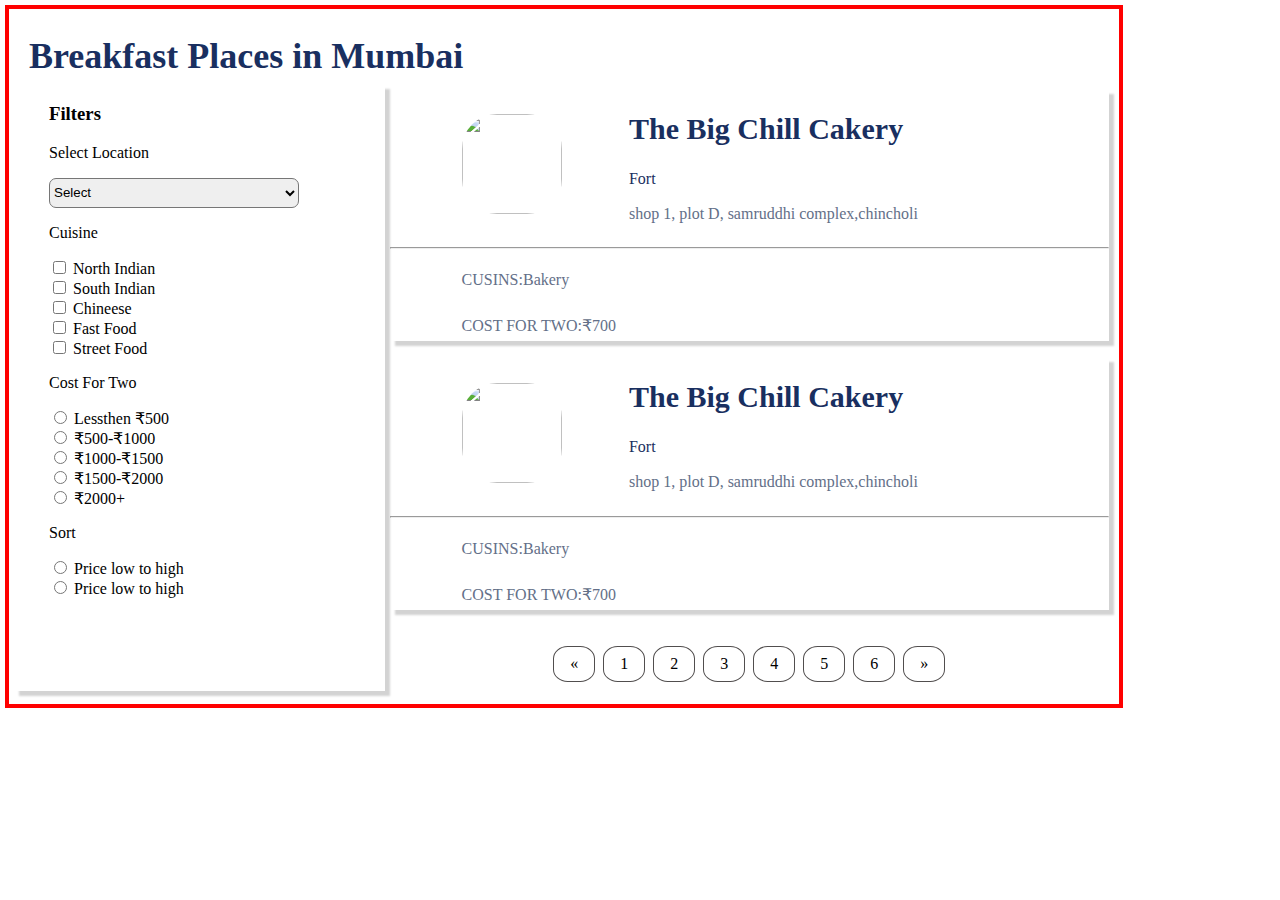
==== indexrf.html @ e5d4ecbd "Add files via upload" ====
<!DOCTYPE html>
<html lang="en">
<head>
    <meta charset="UTF-8">
    <meta http-equiv="X-UA-Compatible" content="IE=edge">
    <meta name="viewport" content="width=device-width, initial-scale=1.0">
    <title>Assignment</title>
    <link rel="stylesheet" href="stylerf.css">
</head>
<body>

    <h1 class="heading">Breakfast Places in Mumbai</h1>
    <div class="main-section">
        <section class="left-section">
            <h3 class="filter-heading">Filters</h3>
            <p>Select Location</p>

            <select name="locations" id="locations">
                <option value="0">Select</option>
                <option value="1">Location1</option>
                <option value="2">Location2</option>
                <option value="3">Location3</option>
                <option value="4">Location4</option>
            </select>

            <p>Cuisine</p>

            <div>
                <input type="checkbox" name="checkbox1" value="1">
                <label for="checkbox1">North Indian</label>
            </div>

            <div>
                <input type="checkbox" name="checbox2" value="2">
                <label for="checkbox2">South Indian</label>
            </div>

            <div>
                <input type="checkbox" name="checkbox3" value="3">
                <label for="checkbox3">Chineese</label>
            </div>

            <div>
                <input type="checkbox" name="checkbox4" value="4">
                <label for="checkbox4">Fast Food</label>
            </div>

            <div>
                <input type="checkbox" name="checkbox5" value="5">
                <label for="checkbox5">Street Food</label>
            </div>

            <p>Cost For Two</p>

            <div>
                <input type="radio" name="radio1" value1>
                <label for="radio1">Lessthen ₹500</label>
            </div>

            <div>
                <input type="radio" name="radio2" value="2">
                <label for="radio2">₹500-₹1000</label>
            </div>

            <div>
                <input type="radio" name="radio3" value="3">
                <label for="radio3">₹1000-₹1500</label>
            </div>

            <div>
                <input type="radio" name="radio4" value="4">
                <label for="radio4">₹1500-₹2000</label>
            </div>

            <div>
                <input type="radio" name="radio5" value="5">
                <label for="radio5">₹2000+</label>
            </div>

            <p>Sort</p>

            <div>
                <input type="radio" name="radio1" value="1">
                <label for="radio1">Price low to high</label>
            </div>

            <div>
                <input type="radio" name="radio1" value="1">
                <label for="radio1">Price low to high</label>
            </div>

        </section>
    
    <section class="right-section">

        <div class="top-div">
            <div class="container">
            
                <img src="D:\Edureka\EDUREKA\assignment reference document\breakfast.jpg" class="img">
                <div>
                    <h2 class="resto-name">The Big Chill Cakery</h2>
                    <p class="resto-location">Fort</p>
                    <p class="resto-address">shop 1, plot D, samruddhi complex,chincholi</p>
                </div>
            </div>
    
            <hr>
    
            <div class="bakery">
                <p>CUSINS:Bakery</p>
                <p>COST FOR TWO:₹700</p>
            </div>
        </div>
            

        <div class="bottom-div">
            <div class="container">
            
                <img src="D:\Edureka\EDUREKA\assignment reference document\breakfast.jpg" class="img">
                
                  <div>
                    <h2 class="resto-name">The Big Chill Cakery</h2>
                    <p class="resto-location">Fort</p>
                    <p class="resto-address">shop 1, plot D, samruddhi complex,chincholi</p>
                  </div>
                
                
            </div>
    
            <hr>
    
            <div class="bakery">
                <p>CUSINS:Bakery</p>
                <p>COST FOR TWO:₹700</p>
            </div>
    
        </div>

        <div class="center">
          <div class="pagination">
            <a href="#">&laquo;</a>
            <a href="#">1</a>
            <a href="#">2</a>
            <a href="#">3</a>
            <a href="#">4</a>
            <a href="#">5</a>
            <a href="#">6</a>
            <a href="#">&raquo;</a>
          </div>
        </div>

        

    </section>


    </div>

    
</body>
</html>
---- stylerf.css ----
body{
    margin: 5px;
    padding: 5px;
    height: 685px;
    border: 4px solid red;
    width: 1100px; 
    
}

.main-section{
    display: flex;
}

.heading{
    font-family: Poppins;
    font-size: 36px;
    font-weight: bold;
    font-stretch: normal;
    font-style: normal;
    line-height: 1;
    letter-spacing: normal;
    text-align: left;
    color: #192f60;
    margin-bottom: 10px;
    margin-left: 15px;
}
.left-section{
    width: 350px;
    justify-self:start ;
    box-shadow: 5px 5px 2px 0 lightgray;
    padding-left: 35px;
}

#locations{
    width: 250px;
    height: 30px;
    border-radius:7px ;
}


.right-section{
    width: 750px;
    justify-self: left;
    box-shadow: #636f88;
    margin: 5px;
    
}

.top-div{
    box-shadow: 5px 5px 2px 0 lightgray;
}

.bottom-div{
    box-shadow: 5px 5px 2px 0 lightgray;
}

.container{
    display: flex;
    align-items: center;
    margin-left: 10%;
}

.img {
    width: 100px;
    height: 100px;
    border-radius: 35px;
    margin-right: 5%;
    
}

.resto-name {
    font-family: Poppins;
    font-size: 30px;
    font-weight: 600;
    font-stretch: normal;
    font-style: normal;
    line-height: 1;
    letter-spacing: normal;
    text-align: left;
    color: #192f60;
    padding-left: 35px;
}
.resto-location {
    font-family: Poppins;
    font-size: 16px;
    font-weight: 500;
    font-stretch: normal;
    font-style: normal;
    line-height: 1.2;
    letter-spacing: normal;
    text-align: left;
    color: #192f60;
    padding-left: 35px;
}
.resto-address {
    font-family: Poppins;
    font-size: 16px;
    font-weight: normal;
    font-stretch: normal;
    font-style: normal;
    line-height: 1.2;
    letter-spacing: normal;
    text-align: left;
    color: #636f88;
    padding-left: 35px;
}

.bakery{
    font-family: Poppins;
    font-size: 16px;
    font-weight: normal;
    font-stretch: normal;
    font-style: normal;
    line-height: 1.88;
    letter-spacing: normal;
    text-align: left;
    color: #636f88;
    margin-left: 10%;
}

.pagination {
    display: inline-block;
   padding-top: 20px;
   border-radius: 5px;
  }
  
  .center {
    text-align: center;
  }
  
  .pagination {
    display: inline-block;
    border-radius: 5px;
  }
  
  .pagination a {
    color: black;
    float: left;
    padding:8px 16px;
    text-decoration: none;
    transition: background-color .3s;
    border: 1px solid rgb(81, 78, 78);
    margin: 0 4px;
    border-radius: 35%;
    
  }
  
  
  
  .pagination a:hover:not(.active) {background-color: rgb(166, 172, 167);}
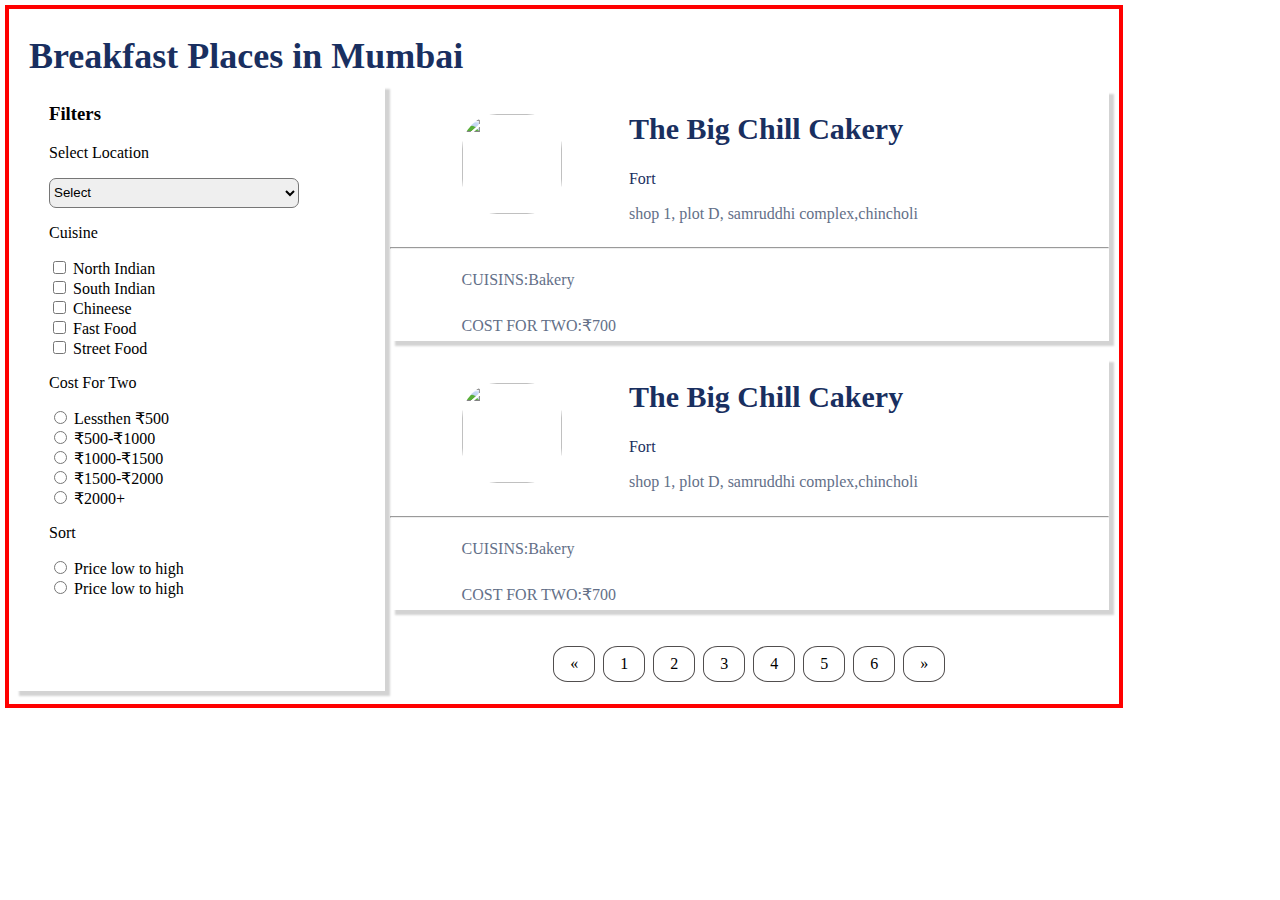
==== commit d1d1a409: "Add files via upload" ====
--- a/indexrf.html
+++ b/indexrf.html
@@ -1,5 +1,6 @@
 <!DOCTYPE html>
 <html lang="en">
+
 <head>
     <meta charset="UTF-8">
     <meta http-equiv="X-UA-Compatible" content="IE=edge">
@@ -7,6 +8,7 @@
     <title>Assignment</title>
     <link rel="stylesheet" href="stylerf.css">
 </head>
+
 <body>
 
     <h1 class="heading">Breakfast Places in Mumbai</h1>
@@ -90,72 +92,73 @@
             </div>
 
         </section>
-    
-    <section class="right-section">
 
-        <div class="top-div">
-            <div class="container">
-            
-                <img src="D:\Edureka\EDUREKA\assignment reference document\breakfast.jpg" class="img">
-                <div>
-                    <h2 class="resto-name">The Big Chill Cakery</h2>
-                    <p class="resto-location">Fort</p>
-                    <p class="resto-address">shop 1, plot D, samruddhi complex,chincholi</p>
+        <section class="right-section">
+
+            <div class="top-div">
+                <div class="container">
+
+                    <img src="D:\Edureka\EDUREKA\assignment reference document\breakfast.jpg" class="img">
+                    <div>
+                        <h2 class="resto-name">The Big Chill Cakery</h2>
+                        <p class="resto-location">Fort</p>
+                        <p class="resto-address">shop 1, plot D, samruddhi complex,chincholi</p>
+                    </div>
+                </div>
+
+                <hr>
+
+                <div class="bakery">
+                    <p>CUISINS:Bakery</p>
+                    <p>COST FOR TWO:₹700</p>
                 </div>
             </div>
-    
-            <hr>
-    
-            <div class="bakery">
-                <p>CUSINS:Bakery</p>
-                <p>COST FOR TWO:₹700</p>
+
+
+            <div class="bottom-div">
+                <div class="container">
+
+                    <img src="D:\Edureka\EDUREKA\assignment reference document\breakfast.jpg" class="img">
+
+                    <div>
+                        <h2 class="resto-name">The Big Chill Cakery</h2>
+                        <p class="resto-location">Fort</p>
+                        <p class="resto-address">shop 1, plot D, samruddhi complex,chincholi</p>
+                    </div>
+
+
+                </div>
+
+                <hr>
+
+                <div class="bakery">
+                    <p>CUISINS:Bakery</p>
+                    <p>COST FOR TWO:₹700</p>
+                </div>
+
             </div>
-        </div>
-            
 
-        <div class="bottom-div">
-            <div class="container">
-            
-                <img src="D:\Edureka\EDUREKA\assignment reference document\breakfast.jpg" class="img">
-                
-                  <div>
-                    <h2 class="resto-name">The Big Chill Cakery</h2>
-                    <p class="resto-location">Fort</p>
-                    <p class="resto-address">shop 1, plot D, samruddhi complex,chincholi</p>
-                  </div>
-                
-                
+            <div class="center">
+                <div class="pagination">
+                    <a href="#">&laquo;</a>
+                    <a href="#">1</a>
+                    <a href="#">2</a>
+                    <a href="#">3</a>
+                    <a href="#">4</a>
+                    <a href="#">5</a>
+                    <a href="#">6</a>
+                    <a href="#">&raquo;</a>
+                </div>
             </div>
-    
-            <hr>
-    
-            <div class="bakery">
-                <p>CUSINS:Bakery</p>
-                <p>COST FOR TWO:₹700</p>
-            </div>
-    
-        </div>
 
-        <div class="center">
-          <div class="pagination">
-            <a href="#">&laquo;</a>
-            <a href="#">1</a>
-            <a href="#">2</a>
-            <a href="#">3</a>
-            <a href="#">4</a>
-            <a href="#">5</a>
-            <a href="#">6</a>
-            <a href="#">&raquo;</a>
-          </div>
-        </div>
 
-        
 
-    </section>
+        </section>
 
 
     </div>
 
-    
+
 </body>
+
 </html>--- a/stylerf.css
+++ b/stylerf.css
@@ -1,17 +1,17 @@
-body{
+body {
     margin: 5px;
     padding: 5px;
     height: 685px;
     border: 4px solid red;
-    width: 1100px; 
-    
-}
-
-.main-section{
+    width: 1100px;
+
+}
+
+.main-section {
     display: flex;
 }
 
-.heading{
+.heading {
     font-family: Poppins;
     font-size: 36px;
     font-weight: bold;
@@ -24,37 +24,38 @@
     margin-bottom: 10px;
     margin-left: 15px;
 }
-.left-section{
+
+.left-section {
     width: 350px;
-    justify-self:start ;
+    justify-self: start;
     box-shadow: 5px 5px 2px 0 lightgray;
     padding-left: 35px;
 }
 
-#locations{
+#locations {
     width: 250px;
     height: 30px;
-    border-radius:7px ;
-}
-
-
-.right-section{
+    border-radius: 7px;
+}
+
+
+.right-section {
     width: 750px;
     justify-self: left;
     box-shadow: #636f88;
     margin: 5px;
-    
-}
-
-.top-div{
+
+}
+
+.top-div {
     box-shadow: 5px 5px 2px 0 lightgray;
 }
 
-.bottom-div{
+.bottom-div {
     box-shadow: 5px 5px 2px 0 lightgray;
 }
 
-.container{
+.container {
     display: flex;
     align-items: center;
     margin-left: 10%;
@@ -65,7 +66,7 @@
     height: 100px;
     border-radius: 35px;
     margin-right: 5%;
-    
+
 }
 
 .resto-name {
@@ -80,6 +81,7 @@
     color: #192f60;
     padding-left: 35px;
 }
+
 .resto-location {
     font-family: Poppins;
     font-size: 16px;
@@ -92,6 +94,7 @@
     color: #192f60;
     padding-left: 35px;
 }
+
 .resto-address {
     font-family: Poppins;
     font-size: 16px;
@@ -105,7 +108,7 @@
     padding-left: 35px;
 }
 
-.bakery{
+.bakery {
     font-family: Poppins;
     font-size: 16px;
     font-weight: normal;
@@ -120,31 +123,126 @@
 
 .pagination {
     display: inline-block;
-   padding-top: 20px;
-   border-radius: 5px;
-  }
-  
-  .center {
+    padding-top: 20px;
+    border-radius: 5px;
+}
+
+.center {
     text-align: center;
-  }
-  
-  .pagination {
+}
+
+.pagination {
     display: inline-block;
     border-radius: 5px;
-  }
-  
-  .pagination a {
+}
+
+.pagination a {
     color: black;
     float: left;
-    padding:8px 16px;
+    padding: 8px 16px;
     text-decoration: none;
     transition: background-color .3s;
     border: 1px solid rgb(81, 78, 78);
     margin: 0 4px;
     border-radius: 35%;
-    
-  }
-  
-  
-  
-  .pagination a:hover:not(.active) {background-color: rgb(166, 172, 167);}+
+}
+
+
+
+.pagination a:hover:not(.active) {
+    background-color: rgb(166, 172, 167);
+}
+
+@media only screen and (max-width: 600px) {
+
+    body {
+        margin: 5px;
+        padding: 5px;
+        height: 685px;
+        border: 4px solid red;
+        width: 1100px;
+
+    }
+
+    .left-section {
+        width: 350px;
+        justify-self: start;
+        box-shadow: 5px 5px 2px 0 lightgray;
+        padding-left: 35px;
+
+
+    }
+
+    .right-section {
+        width: 750px;
+        justify-self: left;
+        box-shadow: #636f88;
+        margin: 5px;
+    }
+
+    .container {
+        display: flex;
+        align-items: center;
+        margin-left: 10%;
+    }
+
+    .resto-name {
+        font-family: Poppins;
+        font-size: 30px;
+        font-weight: 600;
+        font-stretch: normal;
+        font-style: normal;
+        line-height: 1;
+        letter-spacing: normal;
+        text-align: left;
+        color: #192f60;
+        padding-left: 35px;
+    }
+
+    .resto-location {
+        font-family: Poppins;
+        font-size: 16px;
+        font-weight: 500;
+        font-stretch: normal;
+        font-style: normal;
+        line-height: 1.2;
+        letter-spacing: normal;
+        text-align: left;
+        color: #192f60;
+        padding-left: 35px;
+    }
+
+    .resto-address {
+        font-family: Poppins;
+        font-size: 16px;
+        font-weight: normal;
+        font-stretch: normal;
+        font-style: normal;
+        line-height: 1.2;
+        letter-spacing: normal;
+        text-align: left;
+        color: #636f88;
+        padding-left: 35px;
+    }
+
+    .bakery {
+        font-family: Poppins;
+        font-size: 16px;
+        font-weight: normal;
+        font-stretch: normal;
+        font-style: normal;
+        line-height: 1.88;
+        letter-spacing: normal;
+        text-align: left;
+        color: #636f88;
+        margin-left: 10%;
+    }
+
+    .pagination {
+        display: inline-block;
+        padding-top: 20px;
+        border-radius: 5px;
+    }
+
+}